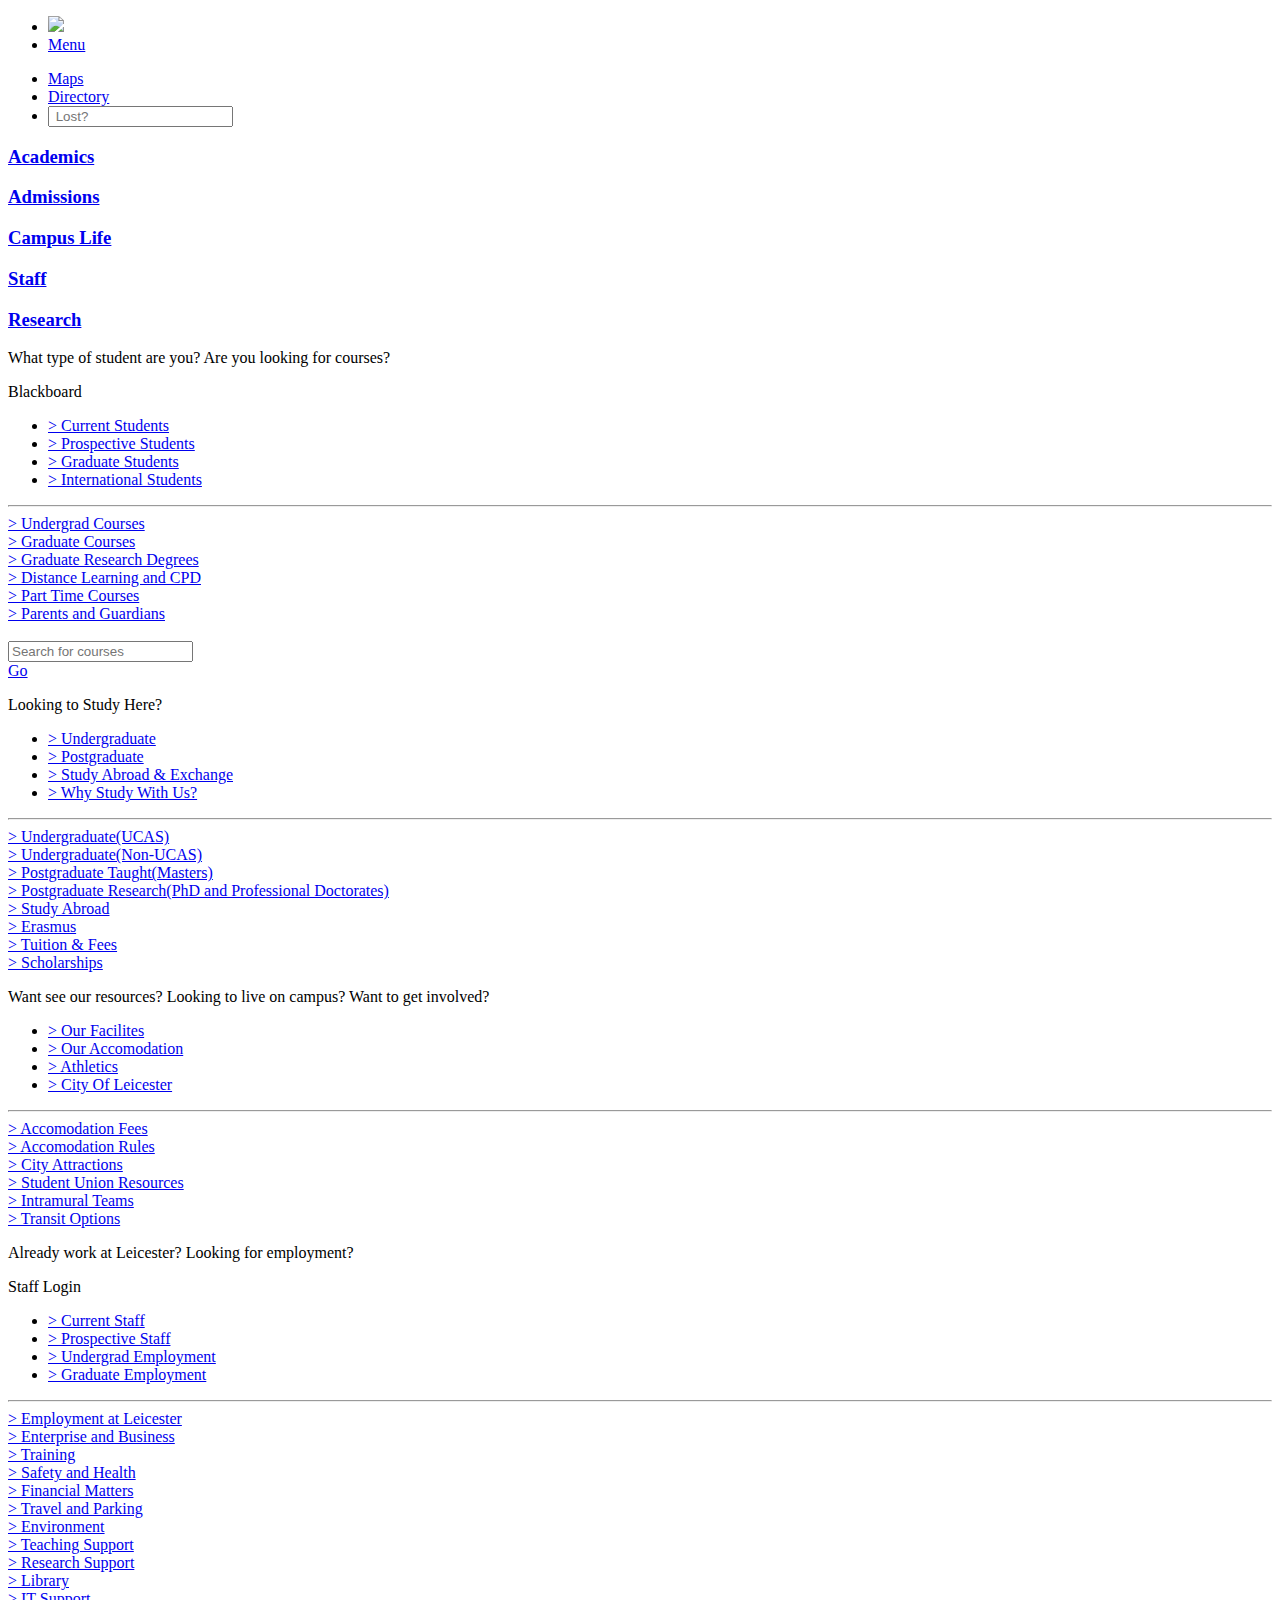
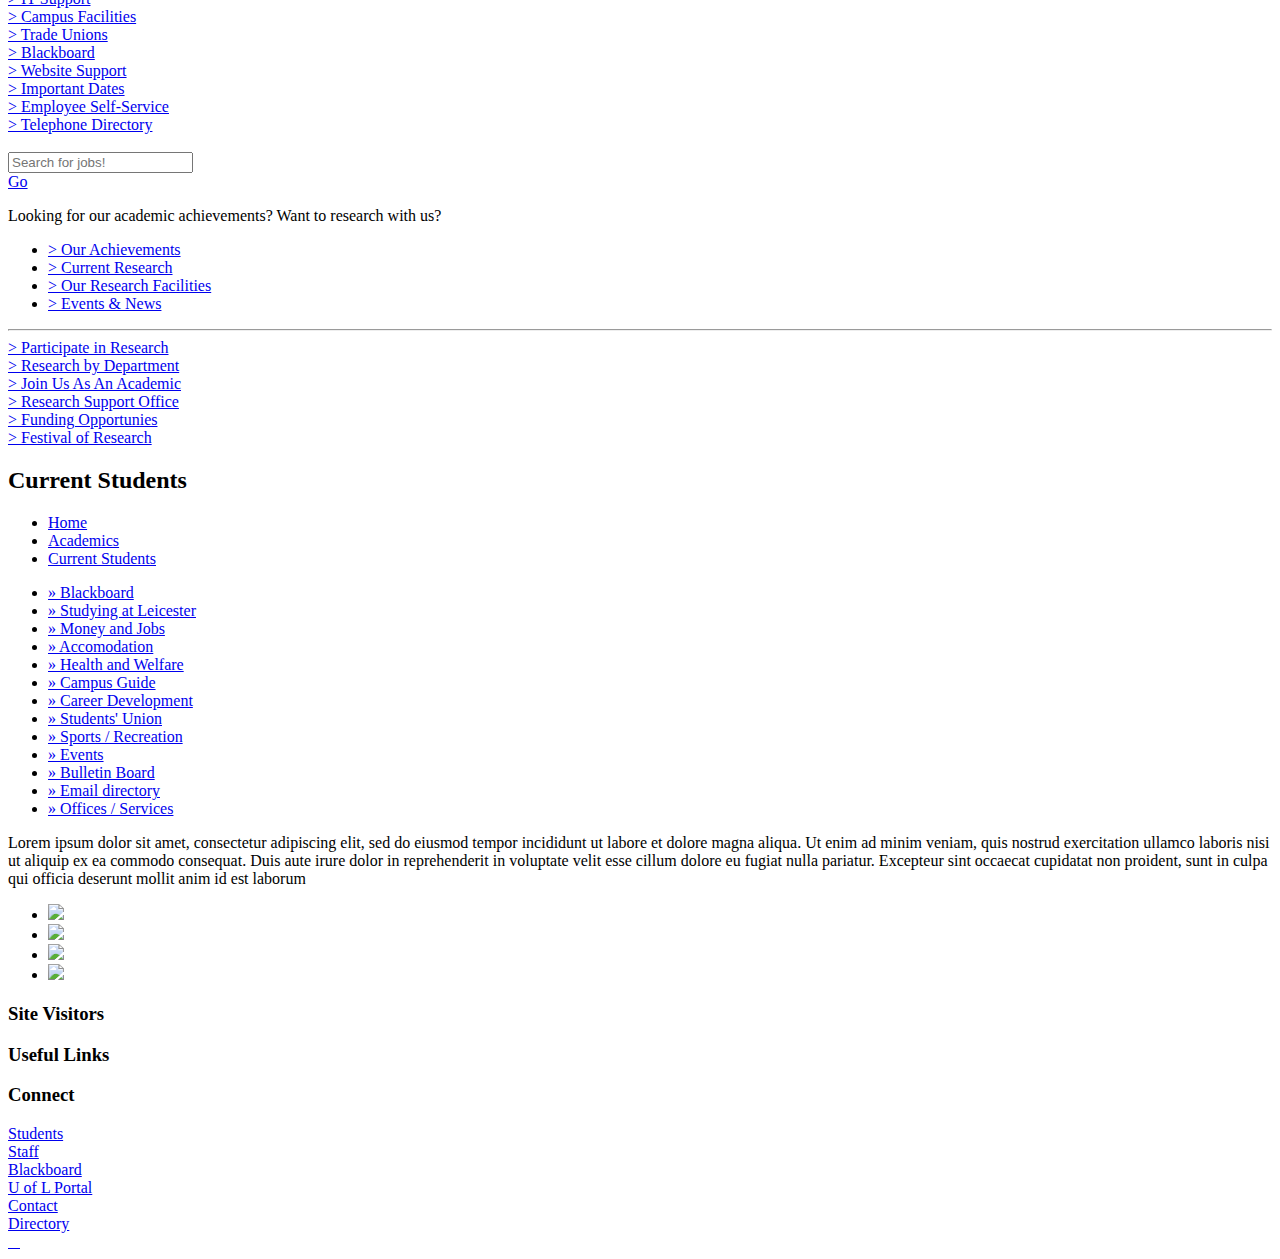
==== 3rd_deliverable_site/subpages/template.html @ f90f8faf "Finished Current Student Page (might need some work)" ====
<!DOCTYPE html>
<html lang="">

<head>
    <meta charset="UTF-8">
    <title>Current Students - University of Leicester</title>
    <meta name="Author" content="Peter Yao, Jen Nguyen, David Canas" />
    <!-- meta viewport ensures proper mobile rendering" -->
    <meta name="viewport" content="width=device-width, initial-scale=1">
    <!-- Subpages need to change directories, different from index.html -->
    <link rel="stylesheet" href="../../css/foundation.min.css">
    <script src="../../js/vendor/modernizr.js"></script>
    <link rel="stylesheet" type="text/css" href="../../css/font-awesome.min.css">
    <link rel="stylesheet" href="../../fancybox/source/jquery.fancybox.css?v=2.1.5" type="text/css" media="screen" />
    <link rel="stylesheet" type="text/css" href="../../owl-carousel/owl.carousel.css"/>
    <link rel="stylesheet" type="text/css" href="../../owl-carousel/owl.theme.css"/>
    <!-- Custom CSS -->
    <link rel="stylesheet" type="text/css" href="../../css/stylesheet.css">
    <!-- Font -->
    <link href='http://fonts.googleapis.com/css?family=Merriweather:400,700,400italic' rel='stylesheet' type='text/css'>
</head>

<body>

    <div class="row collapse" id="top-section">
        <!-- Top Bar -->
        <div>
            <nav class="top-bar" data-topbar role="navigation">
                <ul class="title-area" >
                    <li class="name" >
                        <a href="../../index.html">
                            <img src="../../img/univ_leicester.png" >
                        </a>
                    </li>
                    <li class="toggle-topbar menu-icon"><a href="#"><span>Menu</span></a>
                    </li>
                </ul>
                <section class="top-bar-section">
                    
                    <ul class="right">
                        <li class="has-form">
                            <a href="#" class="button"><i class="fa fa-map-marker"></i> Maps</a>
                        </li>
                        <li class="has-form">
                            <a href="#" class="button secondary"><i class="fa fa-sort-alpha-asc"></i> Directory</a>
                        </li>
                        <li class="has-form">
                            <div class="row collapse">
                                <div class="large-8 small-9 columns">
                                    <input text="text" placeholder=" Lost?">
                                </div>
                                <div class="large-4 small-3 columns">
                                    <a href="#" class="alert button expand"><i class="fa fa-search"></i></a>
                                </div>
                            </div>
                        </li>
                    </ul>
                </section>
            </nav>
        </div> 
    
        <!-- Main Navigation (Dropdowns) -->
        <div class="five columns" id="nav-link-academics">
            <a href="#" data-dropdown="academics-drop" data-options="align:bottom" aria-controls="academics-drop" aria-expanded="false" class="darken">
                <h3>Academics <i class="fa fa-caret-down"></i></h3>
            </a>
        </div>
        <div class="five columns" id="nav-link-admissions">
            <a href="#" data-dropdown="admissions-drop" data-options="align:bottom" aria-controls="admissions-drop" aria-expanded="false">
                <h3>Admissions <i class="fa fa-caret-down"></i></h3>
            </a>
        </div>
        <div class="five columns" id="nav-link-campuslife">
            <a href="#" data-dropdown="campuslife-drop" data-options="align:bottom" aria-controls="campuslife-drop" aria-expanded="false">
                <h3>Campus Life <i class="fa fa-caret-down"></i></h3>
            </a>
        </div>
        <div class="five columns" id="nav-link-staff">
            <a href="#" data-dropdown="staff-drop" data-options="align:bottom" aria-controls="staff-drop" aria-expanded="false">
                <h3>Staff <i class="fa fa-caret-down"></i></h3>
            </a>
        </div>
        <div class="five columns" id="nav-link-research">
            <a href="#" data-dropdown="research-drop" data-options="align:bottom" aria-controls="research-drop" aria-expanded="false">
                <h3>Research <i class="fa fa-caret-down"></i></h3>
            </a>
        </div>

        <!-- Dropdown Contents -->
        <!-- Dropdown: Academics -->
        <div id="academics-drop" data-dropdown-content class="f-dropdown content large" aria-hidden="true" tabindex="-1">

            <div class="row collapse">
                <div class="small-9 large-9 columns">
                    <p class="drop-title">What type of student are you? Are you looking for courses?</p>
                </div>
                <div class="small-3 large-3 columns">
                    <a class="button tiny right alert">Blackboard</a>
                </div>
            </div>
            <div class="row">
                <div class="large-12 columns">
                    <ul class="inline-list drop-center">
                        <li>
                            <a href="subpages/academics/current_students.html">
                                <!-- Use class page-exists to mark 2nd level pages
                                that we have implemented! -->
                                <span class="page-exists">> Current Students</span>
                            </a>
                        </li>
                        <li><a href="#">> Prospective Students</a>
                        </li>
                        <li><a href="#">> Graduate Students</a>
                        </li>
                        <li><a href="#">> International Students</a>
                        </li>
                    </ul>
                </div>
                <hr>
            </div>
            <div class="row">
                <div class="small-4 large-4 columns">
                    <a href="#" class="black-a">> Undergrad Courses</a>
                </div>
                <div class="small-4 large-4 columns">
                    <a href="#" class="black-a">> Graduate Courses</a>
                </div>
                <div class="small-4 large-4 columns">
                    <a href="#" class="black-a">> Graduate Research Degrees</a>
                </div>
            </div>
            <div class="row">
                <div class="small-4 large-4 columns">
                    <a href="#" class="black-a">> Distance Learning and CPD</a>
                </div>
                <div class="small-4 large-4 columns">
                    <a href="#" class="black-a">> Part Time Courses</a>
                </div>
                <div class="small-4 large-4 columns">
                    <a href="#" class="black-a">> Parents and Guardians</a>
                </div>
            </div>
            <div class="row collapse">
                <br>
                <div class="small-11 large-11 columns">
                    <input type="text" placeholder="Search for courses" />
                </div>
                <div class="small-1 large-1 columns">
                    <a href="#" class="button tiny postfix">Go</a>
                </div>
            </div>
            <div class="row collapse">
                <div class="large-12 columns">
                </div>
            </div>
        </div>
        <!-- End Dropdown: Academics -->

        <!-- Dropdown: Admissions -->
        <div id="admissions-drop" data-dropdown-content class="f-dropdown content large" aria-hidden="true" tabindex="-1">
            
            <div class="row collapse">
                <div class="small-12 columns">
                    <p class="drop-title">Looking to Study Here? </p>
                </div>
            </div>
            
            <div class="row">
                <div class="small-12 columns">
                    <ul class="inline-list drop-center">
                        <li>
                            <a href="#" =>> Undergraduate</a>
                        </li>
                        
                        <li>
                            <a href="#">> Postgraduate</a>
                        </li>
                            
                        <li>
                            <a href="#">> Study Abroad & Exchange</a>
                        </li>
                            
                        <li>
                            <a href="#">> Why Study With Us?</a>
                        </li>
                    </ul>
                </div>
            </div>
            
            <hr />
            
            <div class="row">
                <div class="small-5 columns">
                    <a href="#" class="black-a">> Undergraduate(UCAS)</a>
                </div>
                
                <div class="small-7 columns">
                    <a href="#" class="black-a">> Undergraduate(Non-UCAS)</a>
                </div>
            </div>
            
            <div class="row">
                <div class="small-5 columns">
                    <a href="#" class="black-a">> Postgraduate Taught(Masters)</a>
                </div>
                
                <div class="small-7 columns">
                    <a href="#" class="black-a">> Postgraduate Research(PhD and Professional Doctorates)</a>
                </div>
            </div>
            
            <div class="row">
                <div class="small-5 columns">
                    <a href="#" class="black-a">> Study Abroad</a>
                </div>
                
                <div class="small-7 columns">
                    <a href="#" class="black-a">> Erasmus</a>
                </div>
            </div>
            
            <div class="row">
                <div class="small-5 columns">
                    <a href="#" class="black-a">> Tuition & Fees</a>
                </div>
                
                <div class="small-7 columns">
                    <a href="#" class="black-a">> Scholarships</a>
                </div>
            </div>
        </div>
        <!-- End Dropdown: Admissions -->

        <!-- Dropdown: Campus Life -->
        <div id="campuslife-drop" data-dropdown-content class="f-dropdown content" aria-hidden="true" tabindex="-1">
             <div class="row collapse">
                <div class="small-12 columns">
                    <p class="drop-title">Want see our resources? Looking to live on campus? Want to get involved?</p>
                </div>
            </div>
            
            <div class="row">
                <div class="small-12 columns">
                    <ul class="inline-list drop-center">
                        <li>
                            <a href="#" =>> Our Facilites</a>
                        </li>
                        
                        <li>
                            <a href="#">> Our Accomodation</a>
                        </li>
                        
                        <li>
                            <a href="#">> Athletics</a>
                        </li>
                            
                        <li>
                            <a href="#">> City Of Leicester</a>
                        </li>
                        
                    </ul>
                </div>
            </div>
            
            <hr />
            
            <div class="row">
                <div class="small-4 columns">
                    <a href="#" class="black-a">> Accomodation Fees</a>
                </div>
                
                <div class="small-4 columns">
                    <a href="#" class="black-a">> Accomodation Rules</a>
                </div>
                
                <div class="small-4 columns">
                    <a href="#" class="black-a">> City Attractions</a>
                </div>
            </div>
            
            <div class="row">
                <div class="small-4 columns">
                    <a href="#" class="black-a">> Student Union Resources</a>
                </div>
                
                <div class="small-4 columns">
                    <a href="#" class="black-a">> Intramural Teams</a>
                </div>
                
                <div class="small-4 columns">
                    <a href="#" class="black-a">> Transit Options</a>
                </div>
            </div>
        </div>
            
        <!-- End Dropdown: Campus Life -->

        <!-- Dropdown: Staff -->
        <div id="staff-drop" data-dropdown-content class="f-dropdown content large" aria-hidden="true" tabindex="-1">
            <div class="row collapse">
                <div class="small-9 large-9 columns">
                    <p class="drop-title">Already work at Leicester? Looking for employment?</p>
                </div>
                <div class="small-3 large-3 columns">
                    <a class="button tiny right alert">Staff Login</a>
                </div>
            </div>
            <div class="row">
                <div class="large-12 columns">
                    <ul class="inline-list drop-center">
                        <li>
                            <a href="#">> Current Staff</a>
                        </li>
                        <li><a href="#">> Prospective Staff</a>
                        </li>
                        <li><a href="#">> Undergrad Employment</a>
                        </li>
                        <li><a href="#">> Graduate Employment</a>
                        </li>
                    </ul>
                </div>
                <hr>
            </div>
            <div class="row">
                <div class="small-4 large-4 columns">
                    <a href="#" class="black-a">> Employment at Leicester</a>
                </div>
                <div class="small-4 large-4 columns">
                    <a href="#" class="black-a">> Enterprise and Business</a>
                </div>
                <div class="small-4 large-4 columns">
                    <a href="#" class="black-a">> Training</a>
                </div>
            </div>
            <div class="row">
                <div class="small-4 large-4 columns">
                    <a href="#" class="black-a">> Safety and Health</a>
                </div>
                <div class="small-4 large-4 columns">
                    <a href="#" class="black-a">> Financial Matters</a>
                </div>
                <div class="small-4 large-4 columns">
                    <a href="#" class="black-a">> Travel and Parking</a>
                </div>
            </div>
            <div class="row">
                <div class="small-4 large-4 columns">
                    <a href="#" class="black-a">> Environment</a>
                </div>
                <div class="small-4 large-4 columns">
                    <a href="#" class="black-a">> Teaching Support</a>
                </div>
                <div class="small-4 large-4 columns">
                    <a href="#" class="black-a">> Research Support</a>
                </div>
            </div>
            <div class="row">
                <div class="small-4 large-4 columns">
                    <a href="#" class="black-a">> Library</a>
                </div>
                <div class="small-4 large-4 columns">
                    <a href="#" class="black-a">> IT Support</a>
                </div>
                <div class="small-4 large-4 columns">
                    <a href="#" class="black-a">> Campus Facilities</a>
                </div>
            </div>
            <div class="row">
                <div class="small-4 large-4 columns">
                    <a href="#" class="black-a">> Trade Unions</a>
                </div>
                <div class="small-4 large-4 columns">
                    <a href="#" class="black-a">> Blackboard</a>
                </div>
                <div class="small-4 large-4 columns">
                    <a href="#" class="black-a">> Website Support</a>
                </div>
            </div>
            <div class="row">
                <div class="small-4 large-4 columns">
                    <a href="#" class="black-a">> Important Dates</a>
                </div>
                <div class="small-4 large-4 columns">
                    <a href="#" class="black-a">> Employee Self-Service</a>
                </div>
                <div class="small-4 large-4 columns">
                    <a href="#" class="black-a">> Telephone Directory</a>
                </div>
            </div>
            <div class="row collapse">
                <br>
                <div class="small-11 large-11 columns">
                    <input type="text" placeholder="Search for jobs!" />
                </div>
                <div class="small-1 large-1 columns">
                    <a href="#" class="button tiny postfix">Go</a>
                </div>
            </div>
            <div class="row collapse">
                <div class="large-12 columns">
                </div>
            </div>
        </div>
        <!-- End Dropdown: Staff -->

        <!-- Dropdown: Research -->
        <div id="research-drop" data-dropdown-content class="f-dropdown content large" aria-hidden="true" tabindex="-1">
            <div class="row collapse">
                <div class="small-12 columns">
                    <p class="drop-title">Looking for our academic achievements? Want to research with us?</p>
                </div>
            </div>
            
            <div class="row">
                <div class="small-12 columns">
                    <ul class="inline-list drop-center">
                        <li>
                            <a href="#" =>> Our Achievements</a>
                        </li>
                        
                        <li>
                            <a href="#">> Current Research</a>
                        </li>
                        
                        <li>
                            <a href="#">> Our Research Facilities</a>
                        </li>
                            
                        <li>
                            <a href="#">> Events & News</a>
                        </li>
                        
                    </ul>
                </div>
            </div>
            
            <hr />
            
            <div class="row">
                <div class="small-4 columns">
                    <a href="#" class="black-a">> Participate in Research</a>
                </div>
                
                <div class="small-4 columns">
                    <a href="#" class="black-a">> Research by Department</a>
                </div>
                
                <div class="small-4 columns">
                    <a href="#" class="black-a">> Join Us As An Academic</a>
                </div>
            </div>
            
            <div class="row">
                <div class="small-4 columns">
                    <a href="#" class="black-a">> Research Support Office</a>
                </div>
                
                <div class="small-4 columns">
                    <a href="#" class="black-a">> Funding Opportunies</a>
                </div>
                
                <div class="small-4 columns">
                    <a href="#" class="black-a">> Festival of Research</a>
                </div>
            </div>
        </div>
        <!-- End Dropdown: Research -->
        <!-- End All Dropdown Contents -->
    </div><!-- End top bar -->
    
    <!-- Body Contents -->
    <div class="row collapse" id="body-content">
        <!-- Main Title *THE HUGE ONE!* -->
        <div class="row">
            <div class="small-12 large-12 columns">
                <h2 class="noIbar">Current Students</h2>
            </div>
        </div>
        <!-- End Main Title -->
        <!-- Breadcrumbs Bar -->
        <div class="row">
            <div class="small-12 large-12 columns">
                <ul class="breadcrumbs">
                    <li><a href="../../index.html">Home</a></li>
                    <li><a href="#">Academics</a></li>
                    <li><a href="current_students.html">Current Students</a></li>
                </ul>
            </div>
        </div>
        <!-- End Breadcrumbs Bar -->
        <div class="row">
            <!-- Sidebar Navigation -->
            <div class="small-2 large-2 columns">
                <ul class="side-nav">
                    <li><a href="#">&#187; Blackboard</a></li>
                    <li><a href="#">&#187; Studying at Leicester</a></li>
                    <li><a href="#">&#187; Money and Jobs</a></li>
                    <li><a href="#">&#187; Accomodation</a></li>
                    <li><a href="#">&#187; Health and Welfare</a></li>
                    <li><a href="#">&#187; Campus Guide</a></li>
                    <li><a href="#">&#187; Career Development</a></li>
                    <li><a href="#">&#187; Students' Union</a></li>
                    <li><a href="#">&#187; Sports / Recreation</a></li>
                    <li><a href="#">&#187; Events</a></li>
                    <li><a href="#">&#187; Bulletin Board</a></li>
                    <li><a href="#">&#187; Email directory</a></li>
                    <li><a href="#">&#187; Offices / Services</a></li>
                </ul>    
            </div>
            <!-- End Sidebar Navigation -->
            <!-- Actual Body Contents (text, pictures) -->
            <div class="small-10 large-10 columns body-panel">
                <div class="row collapse">
                    <!-- Body panel text -->
                    <div class="small-12 large-12 columns">
                        <p>
                            Lorem ipsum dolor sit amet, consectetur adipiscing elit, sed do eiusmod tempor incididunt ut labore et dolore magna aliqua. Ut enim ad minim veniam, quis nostrud exercitation ullamco laboris nisi ut aliquip ex ea commodo consequat. Duis aute irure dolor in reprehenderit in voluptate velit esse cillum dolore eu fugiat nulla pariatur. Excepteur sint occaecat cupidatat non proident, sunt in culpa qui officia deserunt mollit anim id est laborum
                        </p>
                    </div>
                    <!-- End Body panel text -->
                    <!-- Lightbox -->
                    <div class="small-12 large-12 columns">
                        <!-- Adjust the 'small-block-grid-#' below to set how many
                            pictures you want in a single row, it should organize
                            itself quite well in a block grid -->
                        <ul class="clearing-thumbs small-block-grid-6" data-clearing>
                            <!-- Picture #1 -->
                            <li>
                                <a href="img/current_students/david_wilson_library.jpg"><img data-caption="David Wilson Library's Front Desk" src="img/current_students/tn_david_wilson_library.jpg">
                                </a>
                            </li>
                            <!-- Picture #2 -->
                            <li>
                                <a href="img/current_students/david_wilson_library_2.jpg"><img data-caption="David Wilson Library exterior during the evening." src="img/current_students/tn_david_wilson_library_2.jpg">
                                </a>
                            </li>
                            <!-- Picture #3 -->
                            <li>
                                <a href="img/current_students/david_wilson_library_3.jpg"><img data-caption="David Wilson Library exterior during the evening #2." src="img/current_students/tn_david_wilson_library_3.jpg">
                                </a>
                            </li>
                            <!-- Picture #4 -->
                            <li>
                                <a href="img/current_students/library_interior.jpg"><img data-caption="Students studying inside the library." src="img/current_students/tn_library_interior.jpg">
                                </a>
                            </li>
                        </ul>
                    </div>
                    <!-- End Lightbox -->
                </div>
            </div>
            <!-- End Actual Body Contents (text, pictures) -->
        </div>
    </div>
    <!-- End Body Contents -->
    
    <!-- Footer -->
    <div class="row" id="footer">
        <div class="row">
            <div class="small-4 large-4 columns">
                <h3 class="noIbar">Site Visitors</h3>
            </div>
            <div class="small-4 large-4 columns">
                <h3 class="noIbar">Useful Links</h3>
            </div>
            <div class="small-4 large-4 columns">
                <h3 class="noIbar">Connect</h3>
            </div>
        </div>
        
        <div class="small-4 large-4 columns" id="footer-site-visitors">
            <div class="row footer-row">
                <div class="large-6 columns">
                    <a href="#">Students</a>
                </div>

                <div class="large-6 columns">
                    <a href="#">Staff</a>
                </div>
            </div>
        </div>

        <div class="small-4 large-4 columns" id="footer-useful-links">
            <div class="row footer-row">
                <div class="large-6 columns">
                    <a href="#">Blackboard</a>
                </div>
                <div class="large-6 columns">
                    <a href="#">U of L Portal</a>
                </div>
            </div>
        </div>

        <div class="small-4 large-4 columns" id="footer-connect">
            <div class="row footer-row">
                <div class="large-4 columns">
                    <a href="#">Contact</a>
                </div>
                <div class="large-4 columns">
                    <a href="#">Directory</a>
                </div>
                <div class="large-4 columns">
                    <a href="#">
                        <i class="fa fa-facebook-square">&nbsp;</i>
                    </a>
                    <a href="#">
                        <i class="fa fa-twitter-square">&nbsp;</i>
                    </a>   
                    <a href="#">
                        <i class="fa fa-youtube-play"></i>
                    </a>
                </div>
            </div>
        </div>
    </div>
    <!-- End Footer -->
    
    

    <script src="../../js/vendor/jquery.js"></script>
    <script src="../../js/foundation.min.js"></script>
    <script src="../../js/vendor/fastclick.js"></script>
    <script src="../../owl-carousel/owl.carousel.js"></script>    <script>
        $(document).ready(function() {
 
          $(".home-carousel").owlCarousel({
            singleItem: true,
            autoPlay: 3000,
            autoHeight: true
          });
        });
        $(document).foundation();
        $(document).ready(function () {
            $(window).scroll(function () {
                if ($(this).scrollTop() > 100) {
                    $('.scrollup').fadeIn();
                } else {
                    $('.scrollup').fadeOut();
                }
            });
            $('.scrollup').click(function () {
                $("html, body").animate({
                    scrollTop: 0
                }, 600);
                return false;
            });
        });
    </script>
</body>

</html>
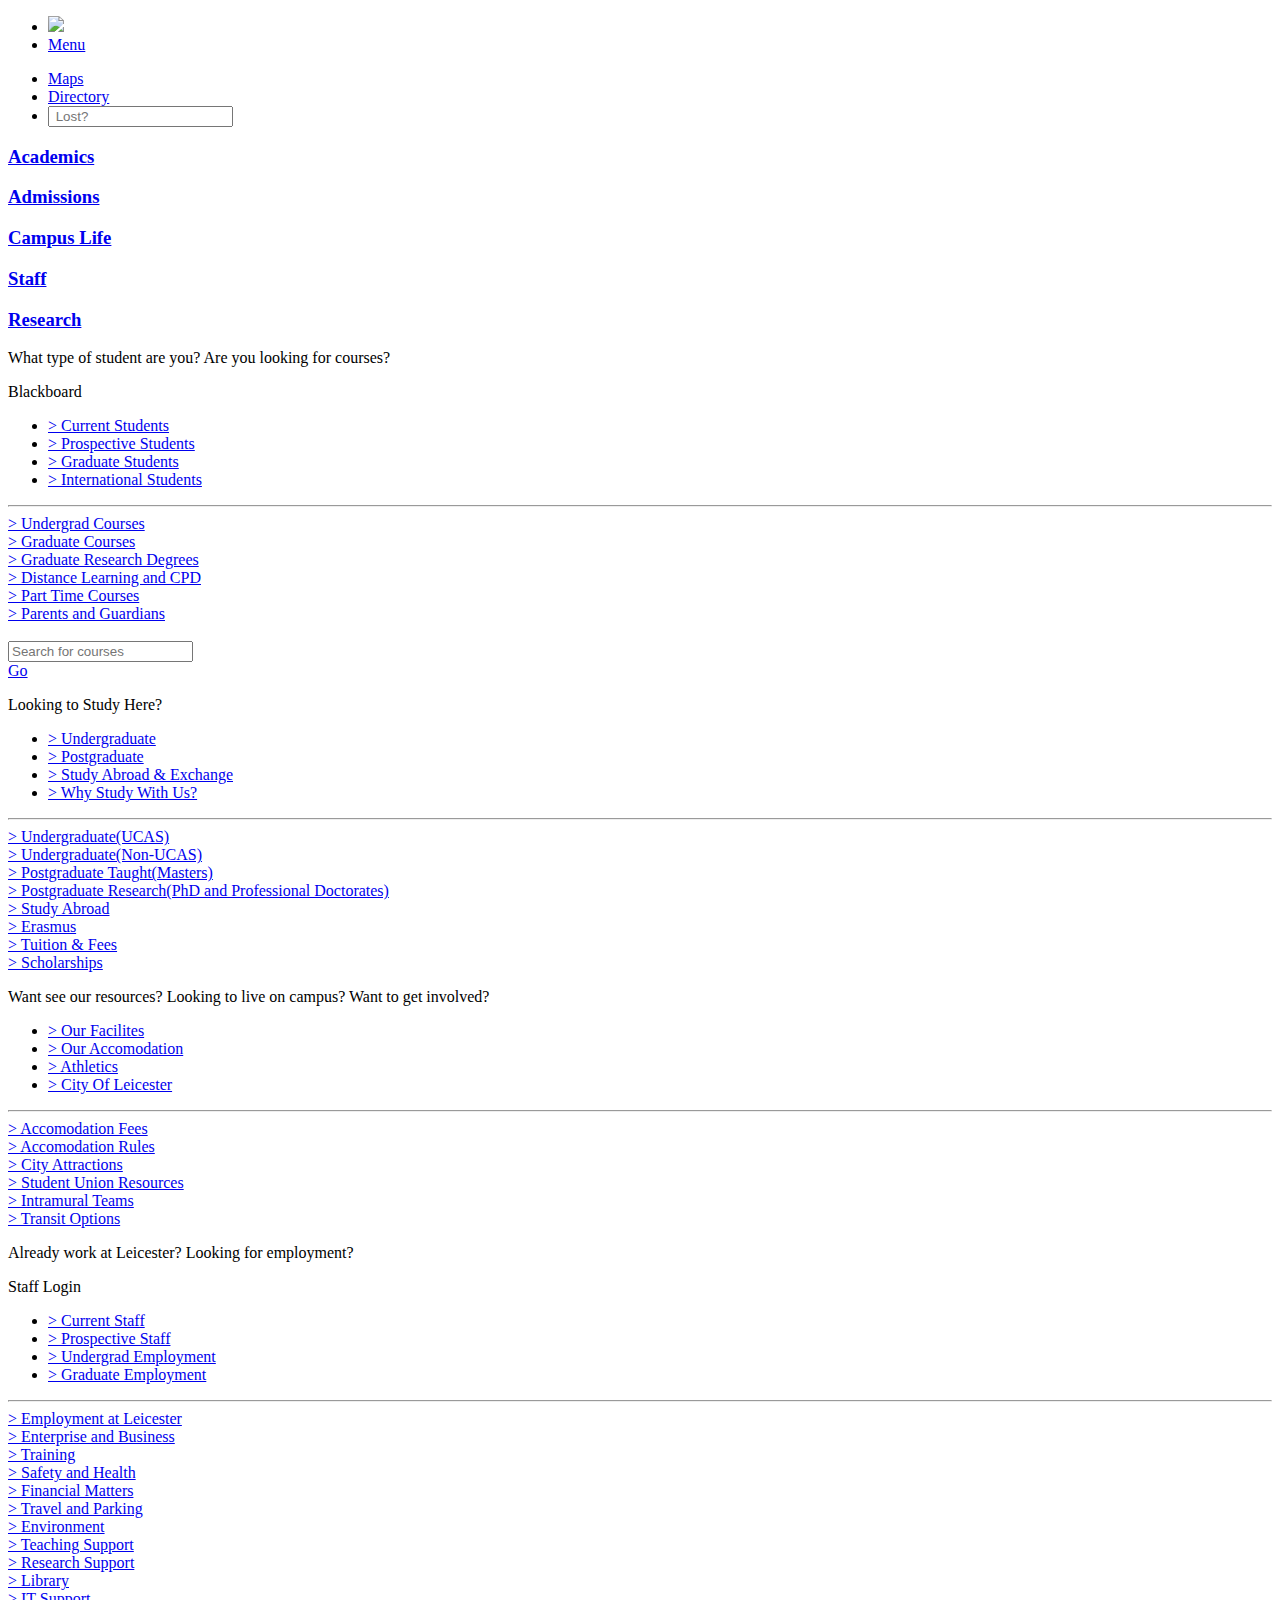
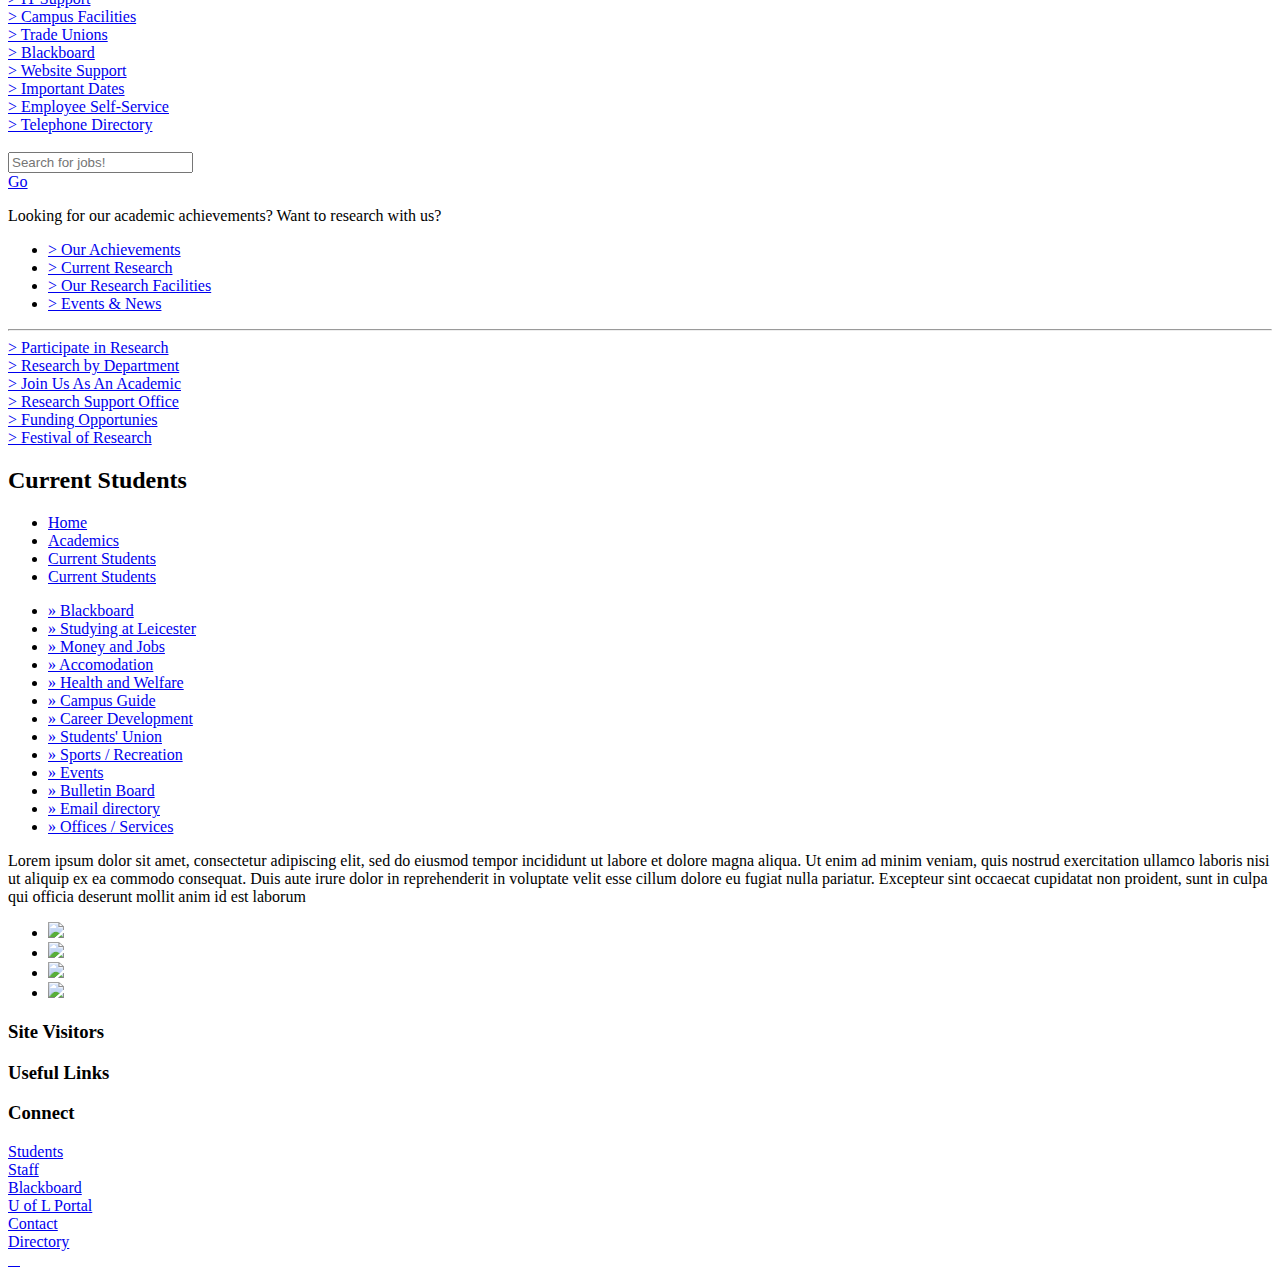
==== commit 43262cd7: "Mail Login Page" ====
--- a/3rd_deliverable_site/subpages/template.html
+++ b/3rd_deliverable_site/subpages/template.html
@@ -484,6 +484,7 @@
                     <li><a href="../../index.html">Home</a></li>
                     <li><a href="#">Academics</a></li>
                     <li><a href="current_students.html">Current Students</a></li>
+                    <li><a href="studentmail.html">Current Students</a></li>
                 </ul>
             </div>
         </div>
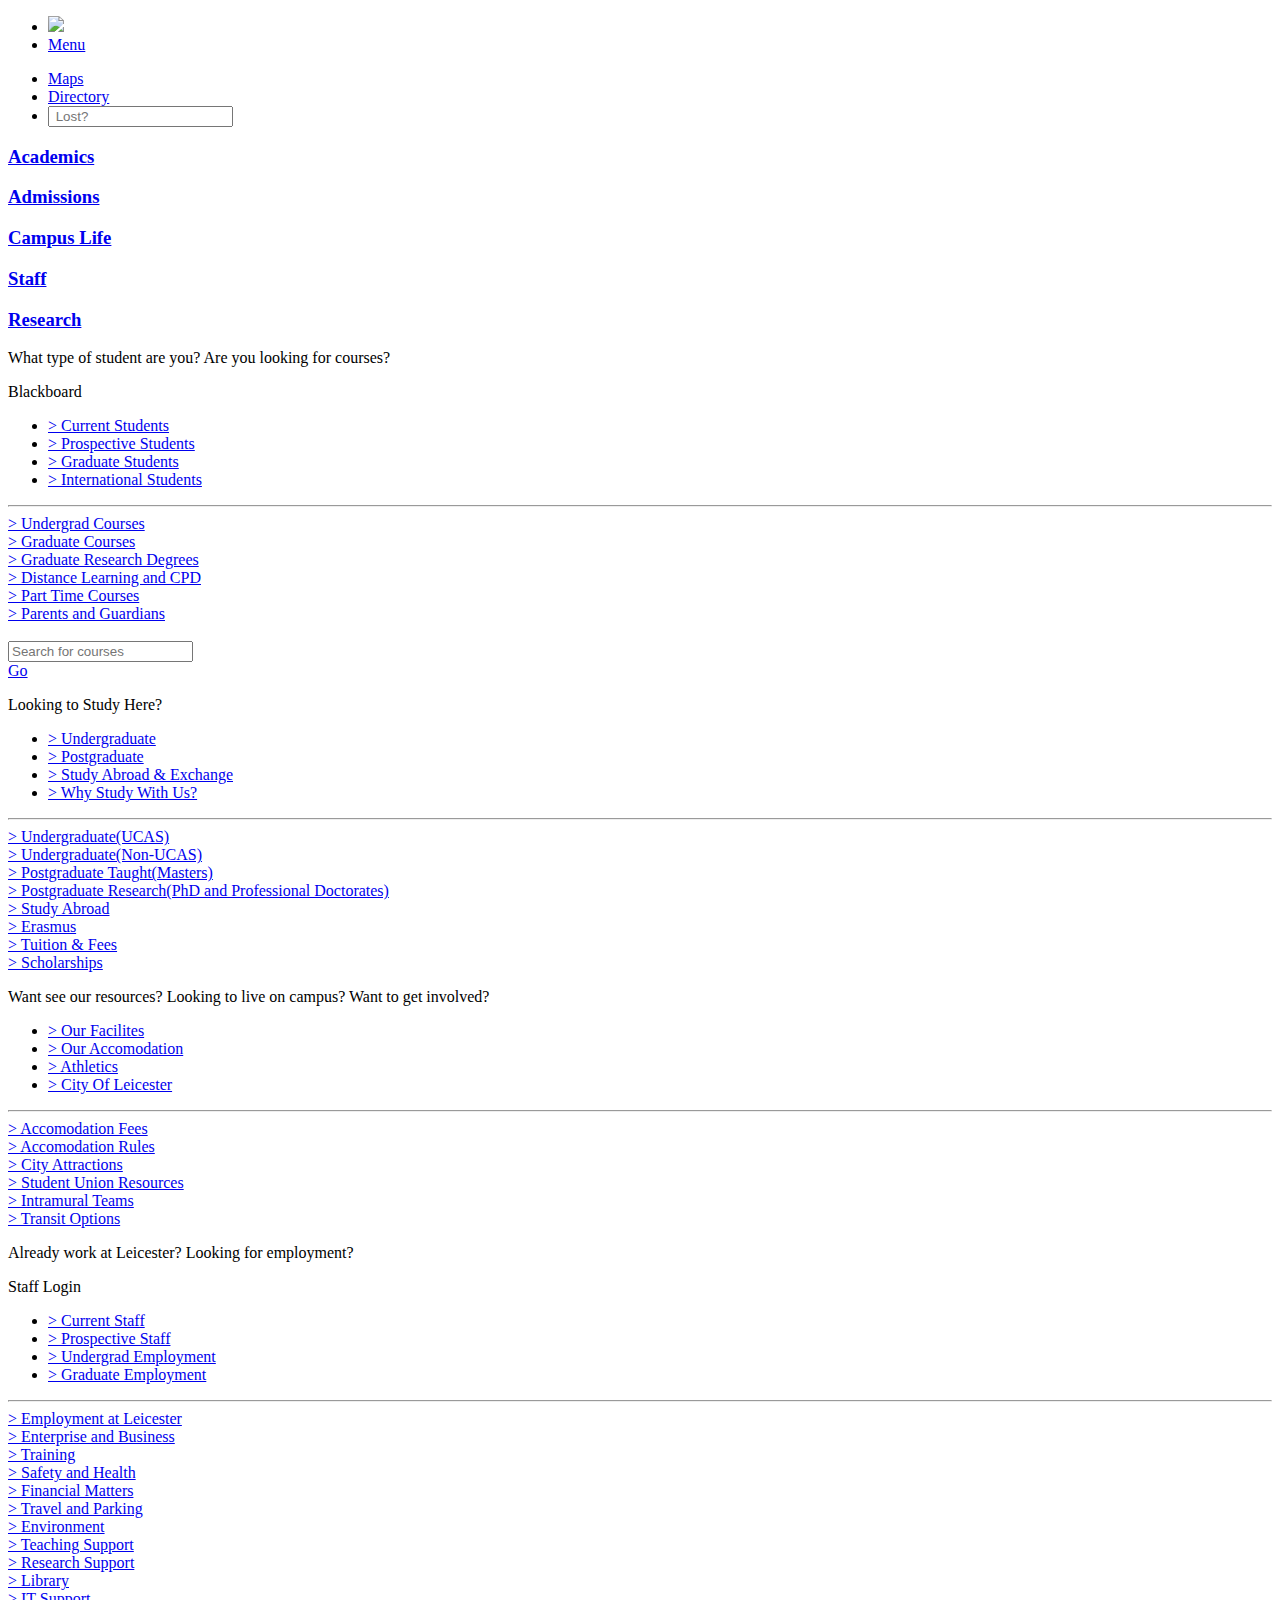
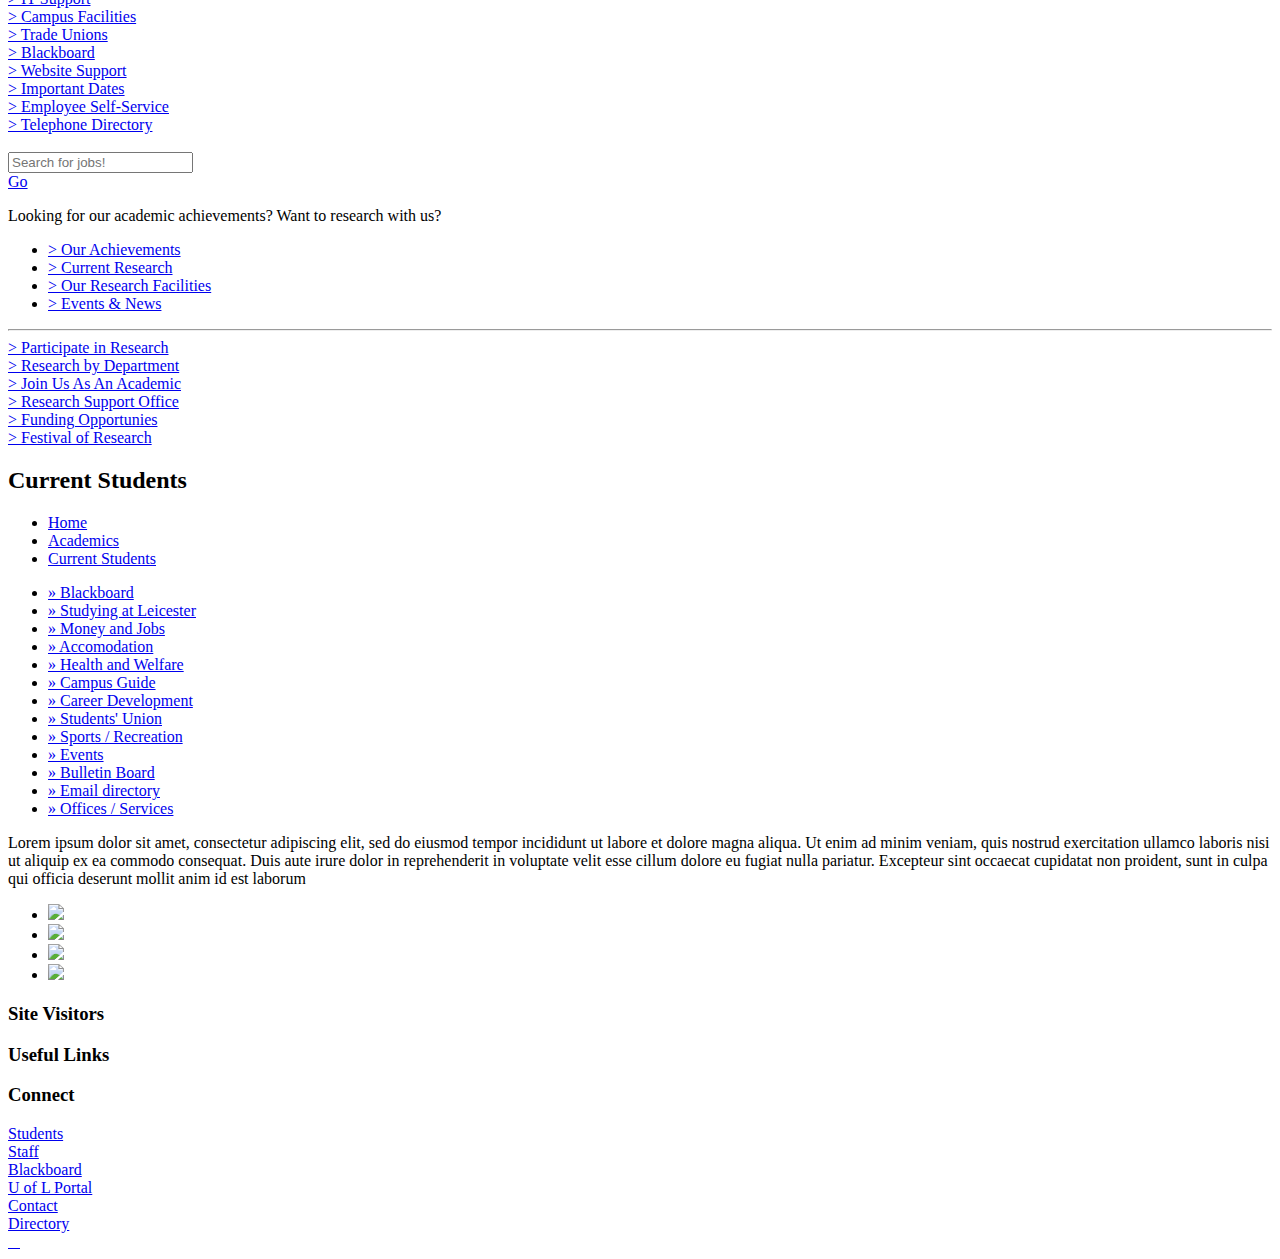
==== commit 28ad4cf7: "Merge branch 'master' of https://github.com/group3-cogs187a/information_architecture" ====
--- a/3rd_deliverable_site/subpages/template.html
+++ b/3rd_deliverable_site/subpages/template.html
@@ -484,7 +484,6 @@
                     <li><a href="../../index.html">Home</a></li>
                     <li><a href="#">Academics</a></li>
                     <li><a href="current_students.html">Current Students</a></li>
-                    <li><a href="studentmail.html">Current Students</a></li>
                 </ul>
             </div>
         </div>
